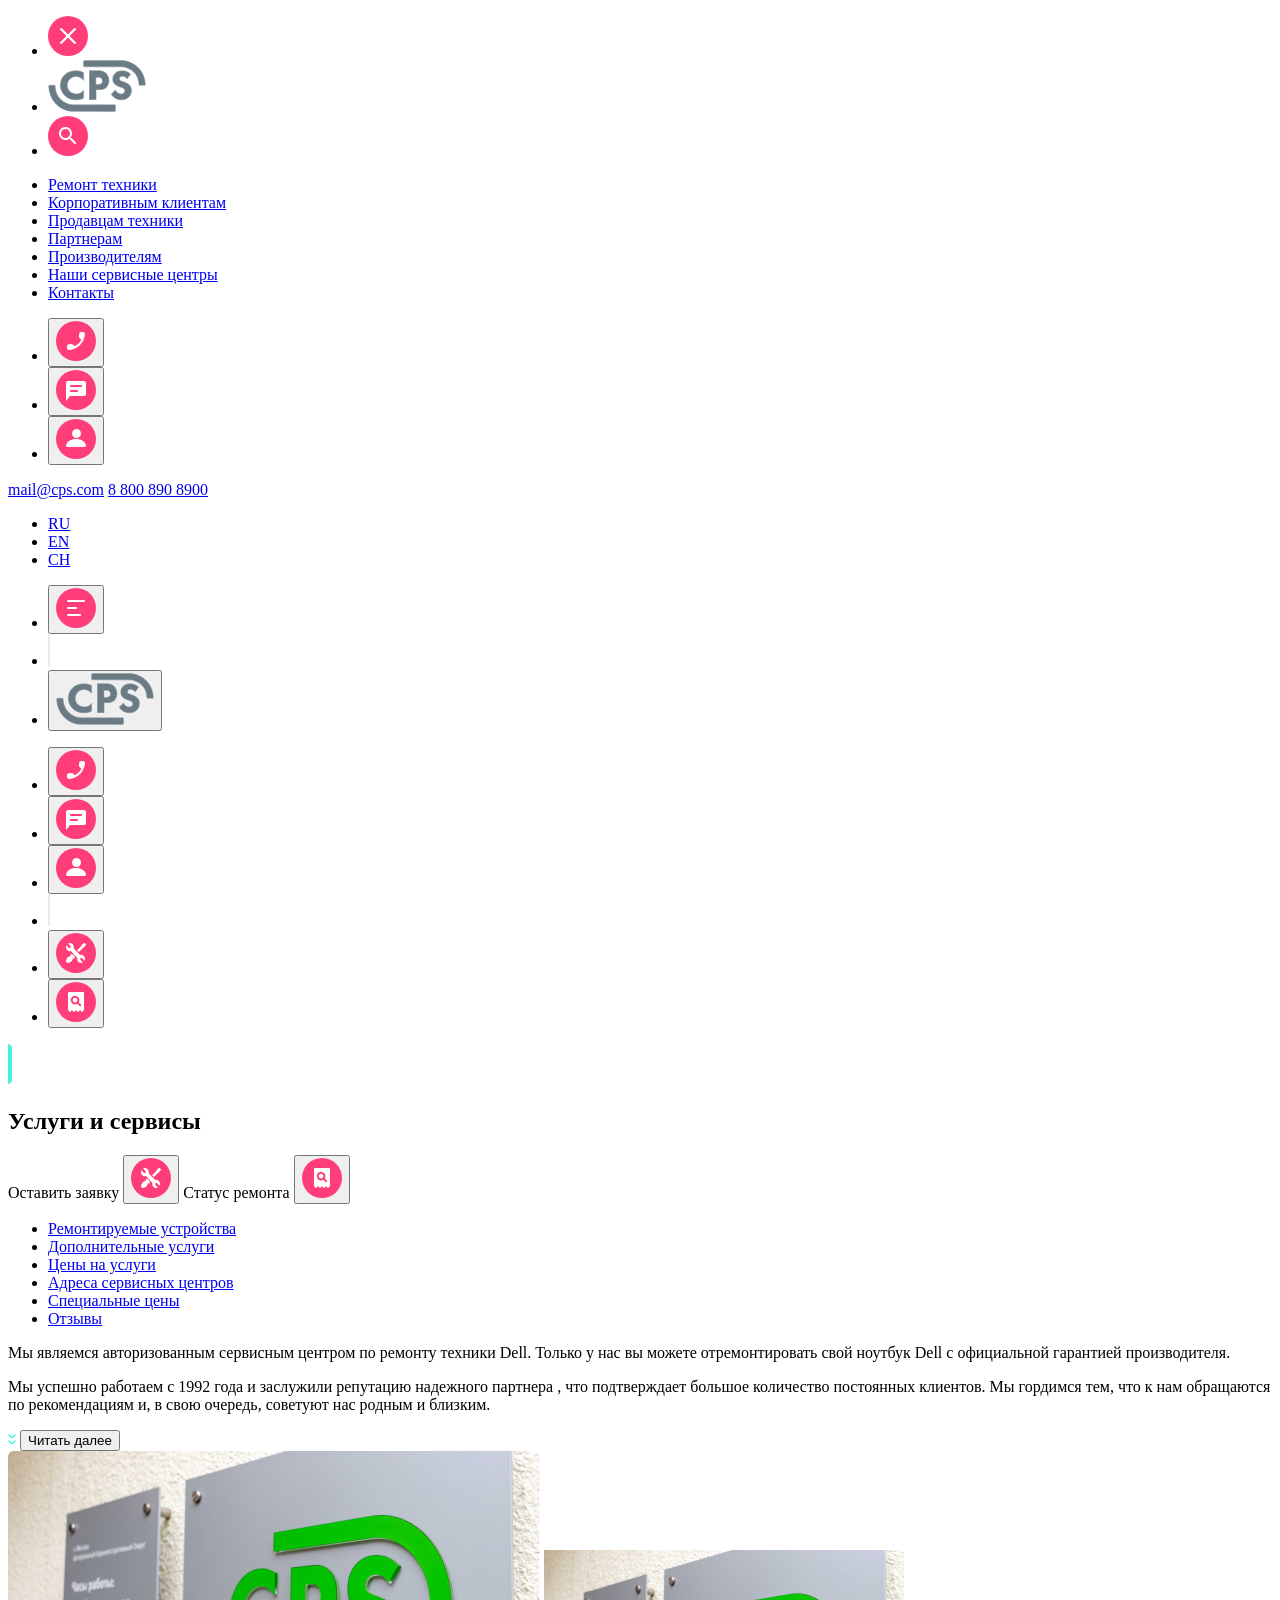
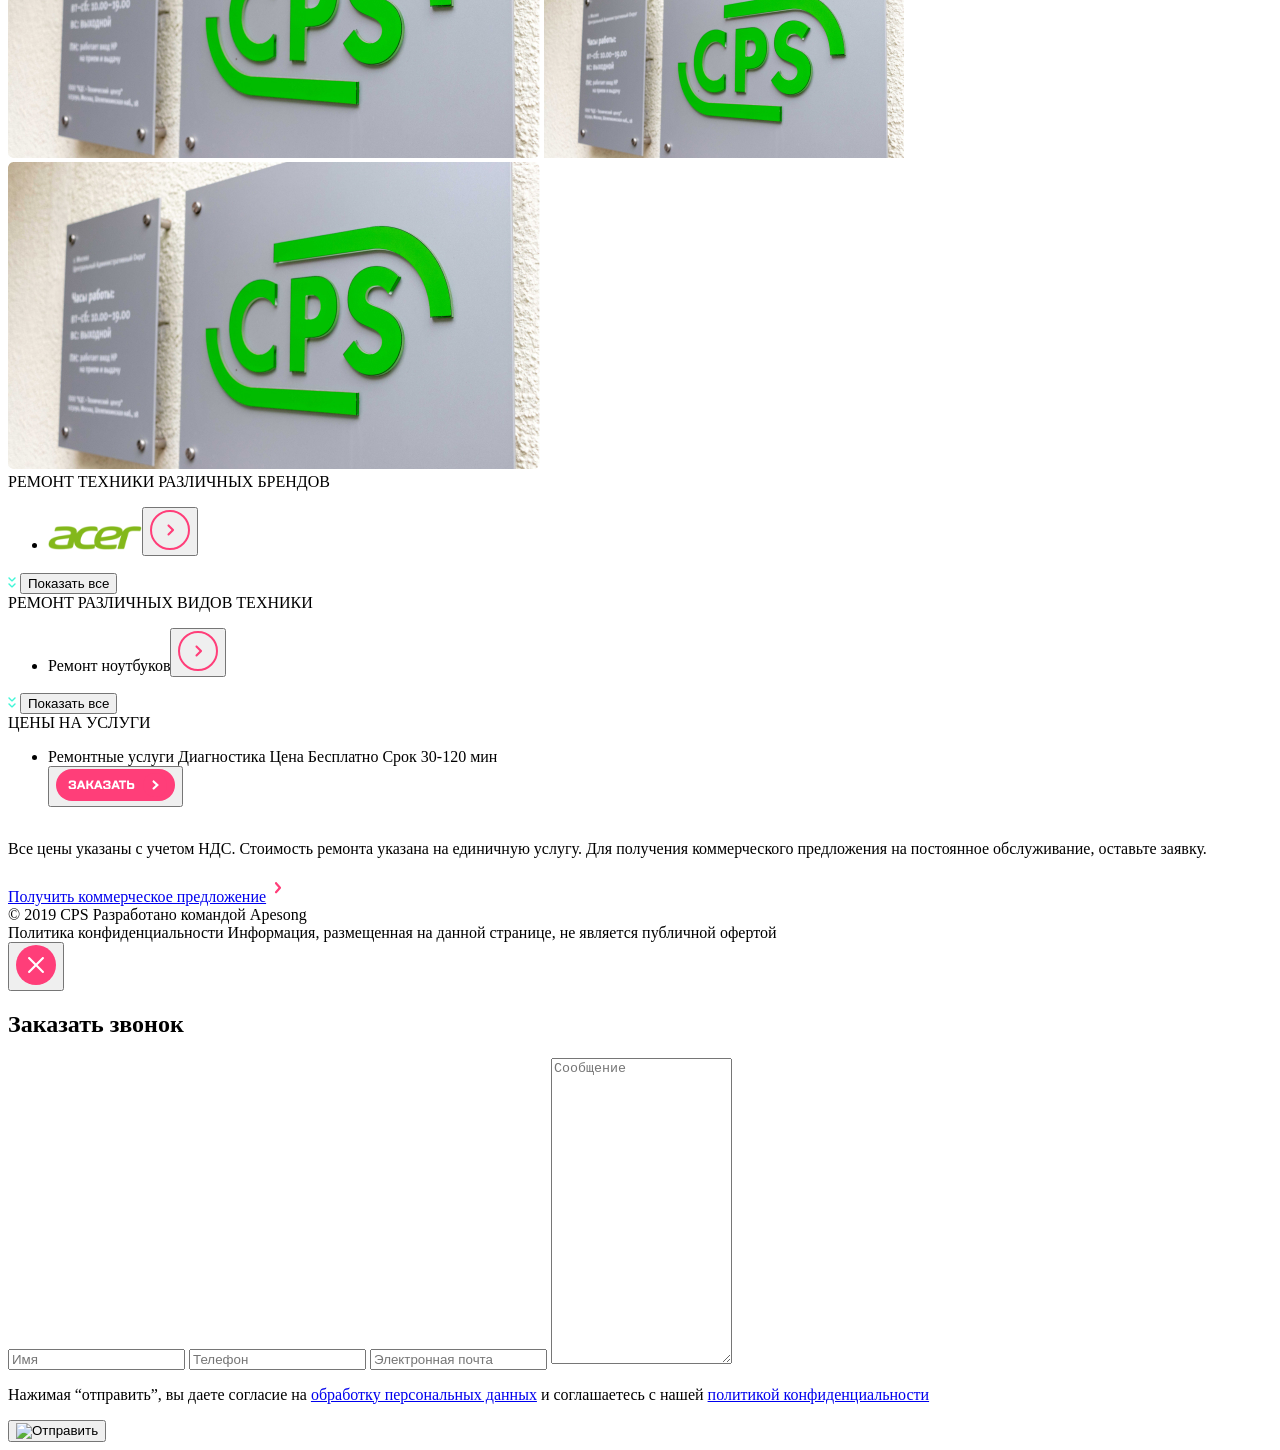
==== src/index.html @ fad7d699 "first commit" ====
<!DOCTYPE html>
<html lang="ru">
  <head>
    <meta charset="utf-8" />
    <meta name="viewport" content="width=device-width, initial-scale=1.0, maximum-scale=1.0, user-scalable=0" />
    <link rel="stylesheet" href="./scss/style.scss" />
    <link rel="stylesheet" href="https://unpkg.com/swiper@8/swiper-bundle.min.css" />
    <title>Ремонт техники CPS</title>
  </head>

  <body>
  <section class="sidebar">
    <div class="sidebar__menu .sidebar-active">
      <ul class="sidebar__header">
        <li><input class="sidebar__header-left button-close" type="image" src="../src/img/close.svg" alt="Закрыть" /></li>
        <li><input class="sidebar__header-left sidebar-logo" type="image" src="../src/img/Group.svg" alt="Главная" /></li>
        <li><input class="sidebar__header-right" type="image" src="../src/img/search.svg" alt="Поиск" /></li>
      </ul>

      <nav>
        <ul class="sidebar__menu-list">
          <li><a href="#">Ремонт техники</a></li>
          <li><a href="#">Корпоративным клиентам</a></li>
          <li><a href="#">Продавцам техники</a></li>
          <li><a href="#">Партнерам</a></li>
          <li><a href="#">Производителям</a></li>
          <li><a href="#">Наши сервисные центры</a></li>
          <li><a href="#">Контакты</a></li>
        </ul>
      </nav>

      <div class="sidebar__menu-footer">
        <ul class="sidebar__menu-footer-icons">
          <li><button class = call><img src="../src/img/call.svg" alt="Позвонить" /></button></li>
          <li><button class="chat"><img src="../src/img/chat.svg" alt="Чат" /></button></li>
          <li><button><img src="../src/img/profile.svg" alt="Профиль" /></button></li>
        </ul>

        <div class="sidebar__menu-contacts">
          <a href="mailto:mail@cps.com" title="электронная почта">mail@cps.com</a>
          <a href="tel:88008908900" title="номер телефона">8 800 890 8900</a>
        </div>

        <ul class="sidebar__menu-language">
          <li><a href="#" title="руский язык">RU</a></li>
          <li><a href="#" title="английский язык">EN</a></li>
          <li><a href="#" title="китайский язык">CH</a></li>
        </ul>
      </div>
    </div>
  </section>


  <section class="main-content">
    <header class="header">
      <ul class="header__column1">
        <li class="header__column1-disp320">
          <button class="burger"><img src="./img/burger.svg" alt="меню" /></button>
        </li>
        <li class="header__column1-disp768 divider">
          <img src="./img/divider.svg" alt="иконка разделения" />
        </li>
        <li class="header__column1-disp320">
          <button><img src="./img/Group.svg" alt="логотип CPS" /></button>
        </li>
      </ul>
      <ul class="header__column2">
        <li class="header__column2-disp768">
          <button class="call"><img src="./img/call.svg" alt="позвонить" /></button>
        </li>
        <li class="header__column2-disp768">
          <button class="chat"><img src="./img/chat.svg" alt="написать" /></button>
        </li>
        <li class="header__column2-disp768">
          <button><img src="./img/profile.svg" alt="профиль" /></button>
        </li>
        <li class="header__column2-disp320">
          <img src="./img/divider.svg" alt="иконка разделения" />
        </li>
        <li class="header__column2-disp320">
          <button><img src="./img/repair.svg" alt="оставить заявку" /></button>
        </li>
        <li class="header__column2-disp320">
          <button><img src="./img/checkstatus.svg" alt="статус ремонта" /></button>
        </li>
      </ul>
    </header>

    <main class="info">
      <div class="info__title">
        <div class="info__title-highlight">
          <img src="./img/highlight.svg" alt="иконка деккоративная" />
        </div>
        <h1 class="info__title-service">Услуги и сервисы</h1>
        <div class="info__title-icons">
          <span class="info__title-icons-text">Оставить заявку</span>
          <button class="info__title-icons-descr"><img src="./img/repair.svg" alt="оставить заявку" /></button>
          <span class="info__title-icons-text">Статус ремонта</span>
          <button class="info__title-icons-descr"><img src="./img/checkstatus.svg" alt="статус ремонта" /></button>
        </div>
      </div>

      <nav class="info__menu">
        <ul class="info__menu-ul">
          <li class="info__menu-ul-item">
            <a href="#">Ремонтируемые устройства</a>
          </li>
          <li class="info__menu-ul-item">
            <a href="#">Дополнительные услуги</a>
          </li>
          <li class="info__menu-ul-item">
            <a href="#">Цены на услуги</a>
          </li>
          <li class="info__menu-ul-item">
            <a href="#">Адреса сервисных центров</a>
          </li>
          <li class="info__menu-ul-item">
            <a href="#">Специальные цены</a>
          </li>
          <li class="info__menu-ul-item">
            <a href="#">Отзывы</a>
          </li>
        </ul>
      </nav>

      <div class="block-2">
        <div class="text-container">
          <p class="text-visible-block">Мы являемся авторизованным сервисным центром по ремонту техники Dell. Только у нас вы можете отремонтировать свой ноутбук Dell с официальной гарантией производителя.</p>
          <p class="text-visible text-content hide-element">
            <span> Мы успешно работаем с 1992 года и заслужили репутацию надежного партнера</span>
            <span class="text-end text-content hide-element">, что подтверждает большое количество постоянных клиентов. Мы гордимся тем, что к нам обращаются по рекомендациям и, в свою очередь, советуют нас родным и близким. </span>
          </p>
          <div class="button-read-more">
            <label for="button-read-text"><img class="read-more-img" src="./img/readmore.svg" alt="иконка" /></label>
            <input class="btn-more-1" type="button" id="button-read-text" value="Читать далее" />
          </div>
        </div>

        <div class="info__logo-cps">
          <img src="./img/3223-1120.jpg" class="info__logo-cps-320" alt="Логотип CPS" />
          <img src="./img/3223-360.jpg" class="info__logo-cps-768" alt="Логотип CPS" />
          <img src="./img/3223-1120.jpg" class="info__logo-cps-1120" alt="Логотип CPS" />
        </div>
      </div>
    </main>

    <!-- Слайдер 1 -->
    <div class="technique-brands">
      <div class="technique__text">РЕМОНТ ТЕХНИКИ РАЗЛИЧНЫХ БРЕНДОВ</div>

      <div class="swiper-container">
        <div class="swiper">
          <ul class="swiper-wrapper">
            <li class="swiper-slide">
              <img class="swiper-image" src="./img/Acer.svg" alt="Acer" /><button class="swiper-button"><img src="./img/go.svg" alt="Перейти" /></button>
            </li>
            <li class="swiper-slide">
              <img class="swiper-image" src="./img/Bosch.svg" alt="Bosch" /><button class="swiper-button"><img src="./img/go.svg" alt="Перейти" /></button>
            </li>
            <li class="swiper-slide">
              <img class="swiper-image" src="./img/Lenovo.svg" alt="Lenovo" /><button class="swiper-button"><img src="./img/go.svg" alt="Перейти" /></button>
            </li>
            <li class="swiper-slide">
              <img class="swiper-image" src="./img/Samsung.svg" alt="Samsung" /><button class="swiper-button"><img src="./img/go.svg" alt="Перейти" /></button>
            </li>
            <li class="swiper-slide">
              <img class="swiper-image" src="./img/Apple.svg" alt="Apple" /><button class="swiper-button"><img src="./img/go.svg" alt="Перейти" /></button>
            </li>
            <li class="swiper-slide">
              <img class="swiper-image" src="./img/Sony.svg" alt="Sony" /><button class="swiper-button"><img src="./img/go.svg" alt="Перейти" /></button>
            </li>
            <li class="swiper-slide card hide-element">
              <img class="swiper-image" src="./img/ViewSonic.svg" alt="ViewSonic" /><button class="swiper-button"><img src="./img/go.svg" alt="Перейти" /></button>
            </li>
            <li class="swiper-slide card hide-element">
              <img class="swiper-image" src="./img/Acer.svg" alt="Acer" /><button class="swiper-button"><img src="./img/go.svg" alt="Перейти" /></button>
            </li>
            <li class="swiper-slide card hide-element">
              <img class="swiper-image" src="./img/Bosch.svg" alt="Bosch" /><button class="swiper-button"><img src="./img/go.svg" alt="Перейти" /></button>
            </li>
            <li class="swiper-slide card hide-element">
              <img class="swiper-image" src="./img/Samsung.svg" alt="Samsung" /><button class="swiper-button"><img src="./img/go.svg" alt="Перейти" /></button>
            </li>
            <li class="swiper-slide card hide-element">
              <img class="swiper-image" src="./img/Sony.svg" alt="Sony" /><button class="swiper-button"><img src="./img/go.svg" alt="Перейти" /></button>
            </li>
          </ul>
          <div class="swiper-pagination"></div>
        </div>
      </div>

      <label for="button-read"><img class="read-more-img" src="./img/readmore.svg" alt="иконка" /></label>
      <input class="btn-more" type="button" id="button-read" value="Показать все"" />
    </div>
      

    <!-- Слайдер 2 -->

      <div class="technique technique-types">
        <div class="technique__text">РЕМОНТ РАЗЛИЧНЫХ ВИДОВ ТЕХНИКИ</div>
    
        <div class="swiper-container">
          <div class="swiper">
            <ul class="swiper-wrapper">
              <li class="swiper-slide swiper-slide-types">
                <span class="types">Ремонт ноутбуков</span><button class="swiper-button-types"><img src="./img/go.svg" alt="Перейти" /></button>
              </li>
              <li class="swiper-slide swiper-slide-types">
                <span class="types">Ремонт планшетов</span><button class="swiper-button-types"><img src="./img/go.svg" alt="Перейти" /></button>
              </li>
              <li class="swiper-slide swiper-slide-types">
                <span class="types">Ремонт ПК</span><button class="swiper-button-types"><img src="./img/go.svg" alt="Перейти" /></button>
              </li>
              <li class="swiper-slide swiper-slide-types card hide-element">
                <span class="types">Ремонт мониторов</span><button class="swiper-button-types"><img src="./img/go.svg" alt="Перейти" /></button>
              </li>
              <li class="swiper-slide swiper-slide-types card hide-element">
                <span class="types">Ремонт инструмента</span><button class="swiper-button-types"><img src="./img/go.svg" alt="Перейти" /></button>
              </li>
              <li class="swiper-slide swiper-slide-types card hide-element">
                <span class="types">Ремонт ноутбуков</span><button class="swiper-button-types"><img src="./img/go.svg" alt="Перейти" /></button>
              </li>
              <li class="swiper-slide swiper-slide-types card hide-element">
                <span class="types">Ремонт бытовой техники</span><button class="swiper-button-types"><img src="./img/go.svg" alt="Перейти" /></button>
              </li>
              <li class="swiper-slide swiper-slide-types card hide-element">
                <span class="types">Ремонт мониторов</span><button class="swiper-button-types"><img src="./img/go.svg" alt="Перейти" /></button>
              </li>
              <li class="swiper-slide swiper-slide-types card hide-element">
                <span class="types">Ремонт холодильников</span><button class="swiper-button-types"><img src="./img/go.svg" alt="Перейти" /></button>
              </li>
            </ul>
            <div class="swiper-pagination"></div>
          </div>
        </div>
  
        <label for="button-read"><img class="read-more-img" src="./img/readmore-1.svg" alt="иконка" /></label>
        <input class="btn-more" type="button" id="button-read" value="Показать все" />

        <!-- Слайдер 3 -->

      <div class="technique">
        <div class="technique__text">ЦЕНЫ НА УСЛУГИ</div>
  
        <div class="swiper-container swiper-container-price">
          <div class="swiper swiper-price">
            <ul class="swiper-wrapper swiper-wrapper-price">
              <li class="swiper-slide swiper-slide-price">
                <span class="price">Ремонтные услуги</span>
                <span class="price-text">Диагностика</span>
                <span class="price">Цена</span>
                <span class="price-text">Бесплатно</span>
                <span class="price">Срок</span>
                <span class="price-text">30-120 мин</span>
                <div class="swiper-button-price">
                <button class="button-price"><img src="./img/Order.svg" alt="Перейти" /></button>
                </div>
              </li>
              <li class="swiper-slide swiper-slide-price">
                <span class="price">Ремонтные услуги</span>
                <span class="price-text">Замена дисплея</span>
                <span class="price">Цена</span>
                <span class="price-text">1 000 ₽</span>
                <span class="price">Срок</span>
                <span class="price-text">30 мин</span>
                <div class="swiper-button-price">
                <button class="button-price"><img src="./img/Order.svg" alt="Перейти" /></button>
                </div>
              </li>
              <li class="swiper-slide swiper-slide-price">
                <span class="price">Ремонтные услуги</span>
                <span class="price-text">Замена аккумулятора</span>
                <span class="price">Цена</span>
                <span class="price-text">1 000 ₽</span>
                <span class="price">Срок</span>
                <span class="price-text">30-120 мин</span>
                <div class="swiper-button-price">
                <button class="button-price"><img src="./img/Order.svg" alt="Перейти" /></button>
                </div>
              </li>
              <li class="swiper-slide swiper-slide-price">
                <span class="price">Ремонтные услуги</span>
                <span class="price-text">Выдача заключения</span>
                <span class="price">Цена</span>
                <span class="price-text">1 000 ₽</span>
                <span class="price">Срок</span>
                <span class="price-text">30-120 мин</span>
                <div class="swiper-button-price">
                <button class="button-price"><img src="./img/Order.svg" alt="Перейти" /></button>
                </div>
              </li>
              <li class="swiper-slide swiper-slide-price">
                <span class="price">Ремонтные услуги</span>
                <span class="price-text">Замена программного обеспечения</span>
                <span class="price">Цена</span>
                <span class="price-text">1 000 ₽</span>
                <span class="price">Срок</span>
                <span class="price-text">30-120 мин</span>
                <div class="swiper-button-price">
                <button class="button-price"><img src="./img/Order.svg" alt="Перейти" /></button>
                </div>
              </li>
            </ul>
            <div class="swiper-pagination"></div>
        </div>

        
        <p class="offer-text">Все цены указаны с учетом НДС. Стоимость ремонта указана на единичную услугу. Для получения коммерческого предложения на постоянное обслуживание, оставьте заявку.</p>
        
        <div class="offer">
        <a class="offer-link" href="#">Получить коммерческое предложение<img class="offer-image" src="./img/design-for-practice.svg" alt="стрелочка перехода"></a>
      </div>

      <footer>
        <div class="footer-container">
          <span class="copyright-logo">© 2019 CPS</span> 
          <span class="copyright-text">Разработано командой Apesong</span>
        </div>
        <span class="privacy-policy">Политика конфиденциальности</span>
        <span class="footer-info">Информация, размещенная на данной странице, не является публичной офертой</span>
      </footer>
    </div>
    <script src="https://unpkg.com/swiper@8/swiper-bundle.min.js"></script>
    <script src="./js/index.js"></script>
  </section>

  <section class="modal-call">
    <div class="modal-call__inner">
      <div class="modal-call__container">

        <button class="modal-call__btn">
          <img class="modal-call__img" src="../src/img/close.svg" alt="Закрыть">
        </button>
        
        <h1 class="modal-call__title">Заказать звонок</h1>

        <form class="modal-call__form" name="form-call" action="#" >

          <input type="text" class="modal-chat__form-item" name="name" placeholder="Имя">
          <input class="modal-call__form-item" name="phone" type="tel" placeholder="Телефон" >
          <input type="email" class="modal-chat__form-item" name="mail" placeholder="Электронная почта">
          <textarea class="modal-chat__form-item textarea" name="comment" placeholder="Сообщение" rows="20"></textarea>

          <p class="modal-call__text">
            Нажимая “отправить”, вы даете согласие на
            <a href="#">обработку персональных данных</a>
            и соглашаетесь с нашей
            <a href="#">политикой конфиденциальности</a>
          </p>

          <button class="modal-call__form-btn" type="submit"><img src="../img/otpravit.svg" alt="Отправить"></button>

        </form>
      </div>
    </div>
  </section>
  </body>
</html>
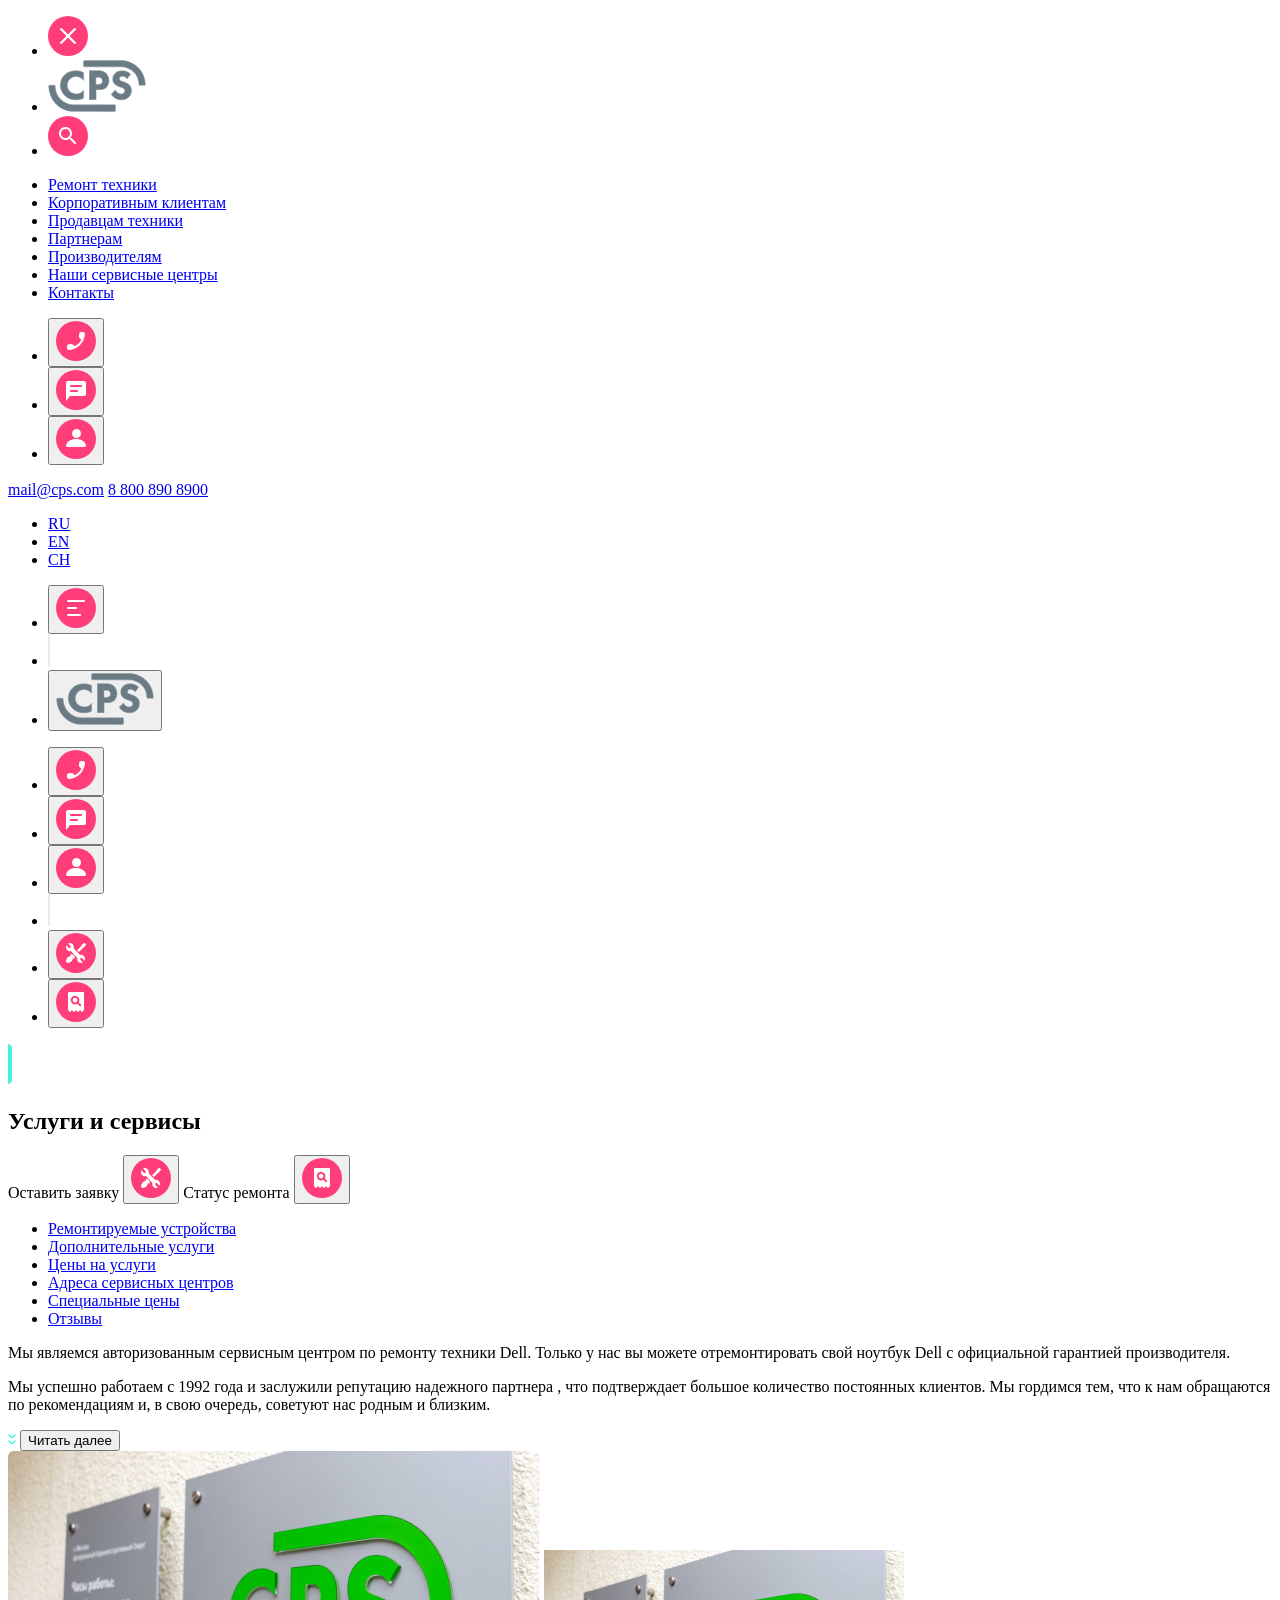
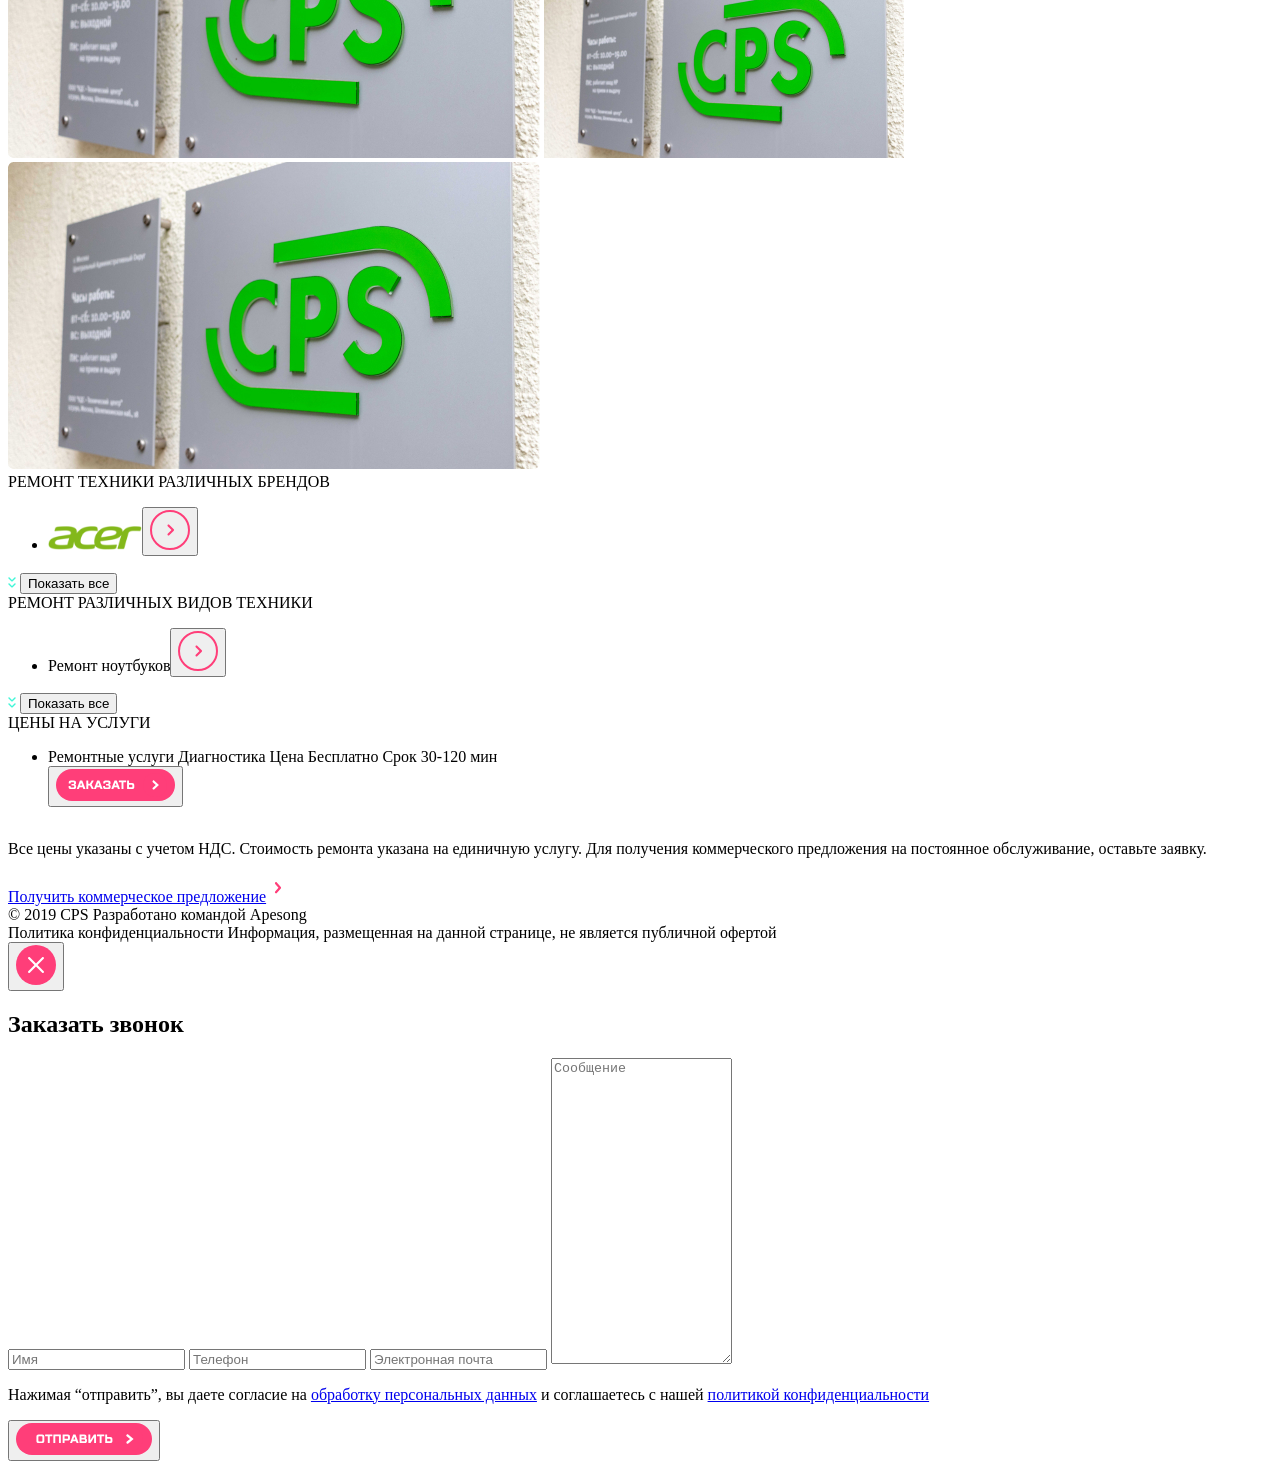
==== commit d54d3138: "6" ====
--- a/src/index.html
+++ b/src/index.html
@@ -12,9 +12,9 @@
   <section class="sidebar">
     <div class="sidebar__menu .sidebar-active">
       <ul class="sidebar__header">
-        <li><input class="sidebar__header-left button-close" type="image" src="../src/img/close.svg" alt="Закрыть" /></li>
-        <li><input class="sidebar__header-left sidebar-logo" type="image" src="../src/img/Group.svg" alt="Главная" /></li>
-        <li><input class="sidebar__header-right" type="image" src="../src/img/search.svg" alt="Поиск" /></li>
+        <li><input class="sidebar__header-left button-close" type="image" src="./img/close.svg" alt="Закрыть" /></li>
+        <li><input class="sidebar__header-left sidebar-logo" type="image" src="./img/Group.svg" alt="Главная" /></li>
+        <li><input class="sidebar__header-right" type="image" src="./img/search.svg" alt="Поиск" /></li>
       </ul>
 
       <nav>
@@ -31,9 +31,9 @@
 
       <div class="sidebar__menu-footer">
         <ul class="sidebar__menu-footer-icons">
-          <li><button class = call><img src="../src/img/call.svg" alt="Позвонить" /></button></li>
-          <li><button class="chat"><img src="../src/img/chat.svg" alt="Чат" /></button></li>
-          <li><button><img src="../src/img/profile.svg" alt="Профиль" /></button></li>
+          <li><button class = call><img src="./img/call.svg" alt="Позвонить" /></button></li>
+          <li><button class="chat"><img src="./img/chat.svg" alt="Чат" /></button></li>
+          <li><button><img src="./img/profile.svg" alt="Профиль" /></button></li>
         </ul>
 
         <div class="sidebar__menu-contacts">
@@ -329,7 +329,7 @@
       <div class="modal-call__container">
 
         <button class="modal-call__btn">
-          <img class="modal-call__img" src="../src/img/close.svg" alt="Закрыть">
+          <img class="modal-call__img" src="./img/close.svg" alt="Закрыть">
         </button>
         
         <h1 class="modal-call__title">Заказать звонок</h1>
@@ -348,7 +348,7 @@
             <a href="#">политикой конфиденциальности</a>
           </p>
 
-          <button class="modal-call__form-btn" type="submit"><img src="../img/otpravit.svg" alt="Отправить"></button>
+          <button class="modal-call__form-btn" type="submit"><img src="./img/otpravit.svg" alt="Отправить"></button>
 
         </form>
       </div>
